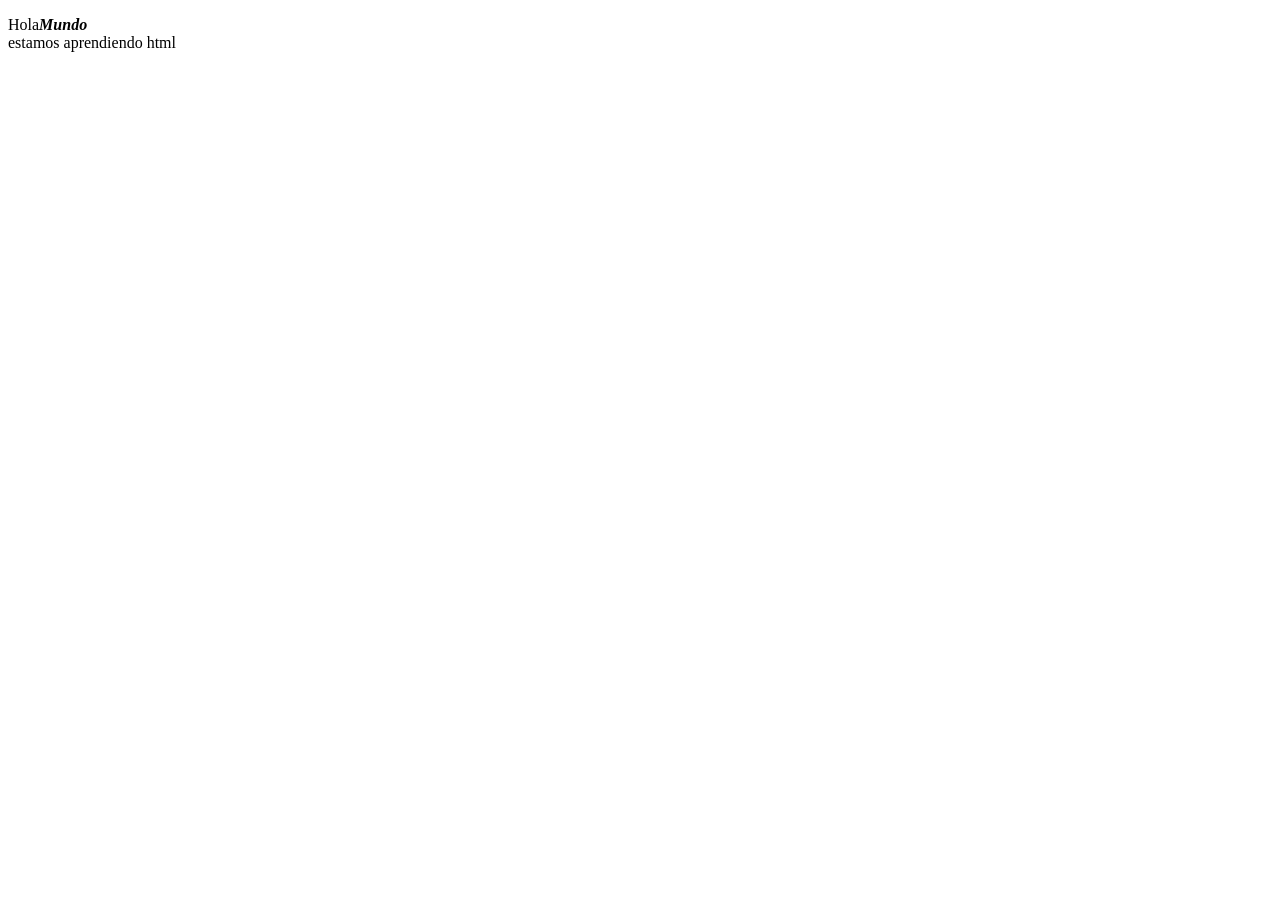
==== index.html @ 931f1245 "first commit" ====
<!DOCTYPE html>
<html lang="en">
<head>
	<!--<meta charset="UTF-8">-->
	<meta name="viewport" content="width=device-width, initial-scale=1.0">
	<title>Document</title>
</head>
<body>
	<p>Hola<strong><i>Mundo</i></strong><br>
	estamos aprendiendo html</p>
</body>
</html>
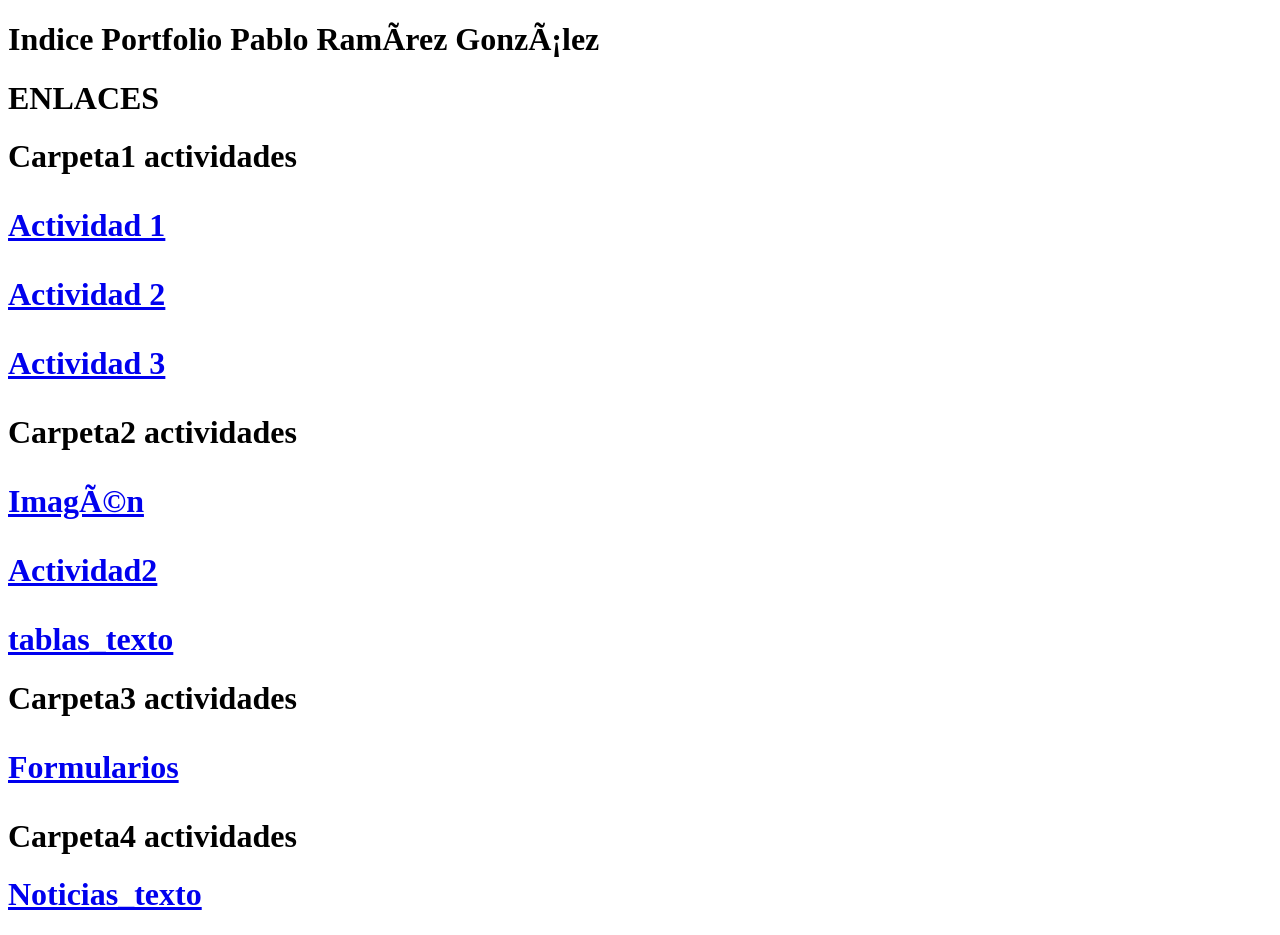
==== commit 3ab45eed: "index.html" ====
--- a/index.html
+++ b/index.html
@@ -6,7 +6,21 @@
 	<title>Document</title>
 </head>
 <body>
-	<p>Hola<strong><i>Mundo</i></strong><br>
-	estamos aprendiendo html</p>
+
+	<h1>Indice Portfolio Pablo Ramírez González</h1>
+	<h1>ENLACES <h1>
+	<h1>Carpeta1 actividades<h1>
+	<P><a href="./actividad1/ejercicio1.html">Actividad 1</a><P>
+	<a href="./actividad1/ejercicio2.html">Actividad 2</a>
+	<P><a href="./actividad1/ejercicio3.html">Actividad 3</a><P>
+	<h1>Carpeta2 actividades<h1>
+	<P><a href="./actividad2/imagenes/foto.png">Imagén</a><P>
+	<h1><P><a href="./actividad2/ejercicio2.html">Actividad2</a><P><h1>
+	<a href="./actividad2/tablas.html">tablas_texto</a>
+	<h1>Carpeta3 actividades<h1>
+	<P><a href="./actividad3/formularios.html">Formularios</a><P>
+	<h1>Carpeta4 actividades<h1>
+	<a href="./actividad4/noticias_texto.html">Noticias_texto</a>
+
 </body>
 </html>
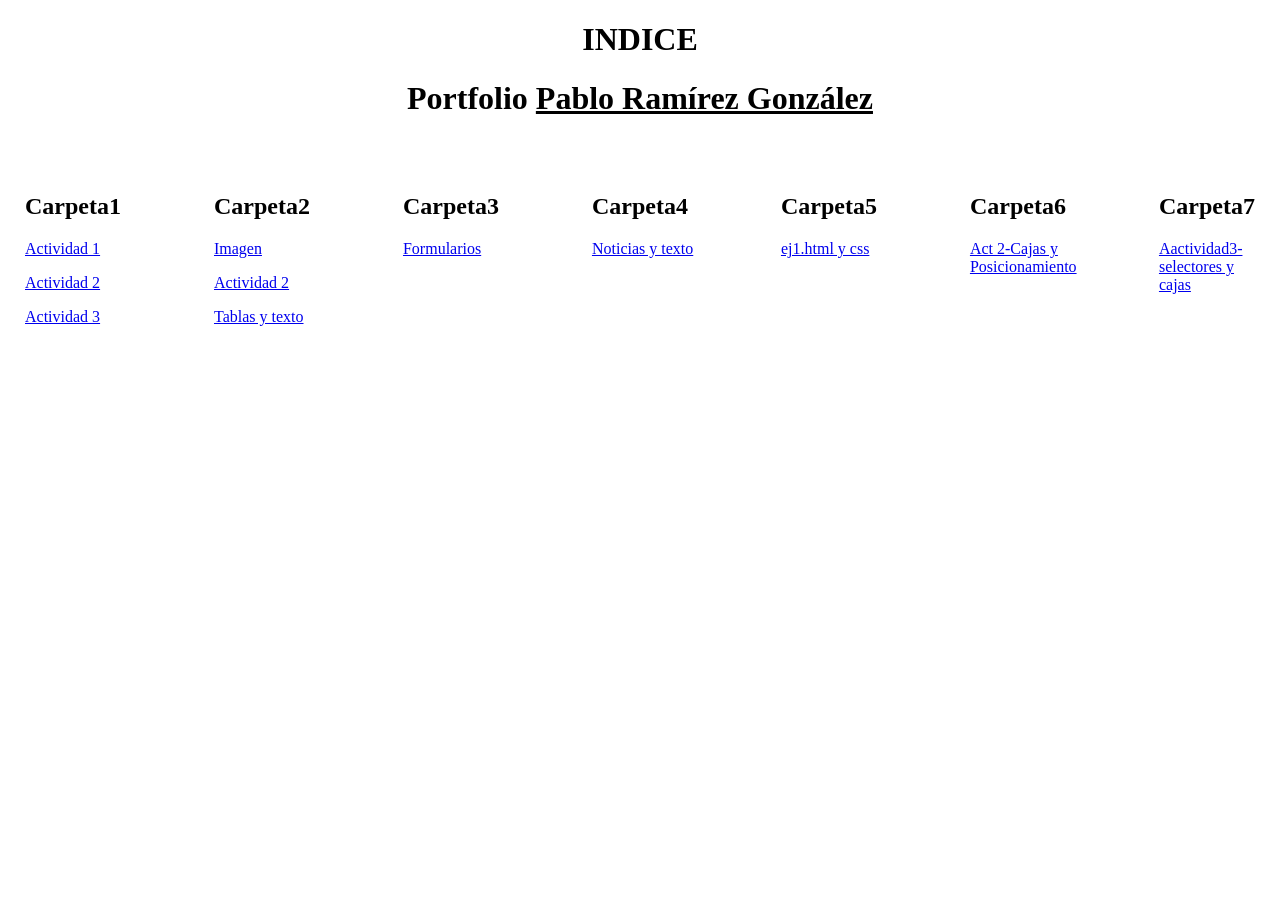
==== commit 71a55ce8: "actividad7" ====
--- a/index.html
+++ b/index.html
@@ -5,22 +5,79 @@
 	<meta name="viewport" content="width=device-width, initial-scale=1.0">
 	<title>Document</title>
 </head>
+</body>
+
+<!DOCTYPE html>
+<html lang="es">
+<head>
+    <meta charset="UTF-8">
+    <title>Portfolio Pablo</title>
+
+    <link rel="stylesheet" href="estilos.css">
+</head>
+
 <body>
+<h1 align="center">INDICE</h1>
+<h1 align="center">Portfolio <u>Pablo Ramírez González</u></h1>	
 
-	<h1>Indice Portfolio Pablo Ramírez González</h1>
-	<h1>ENLACES <h1>
-	<h1>Carpeta1 actividades<h1>
-	<P><a href="./actividad1/ejercicio1.html">Actividad 1</a><P>
-	<a href="./actividad1/ejercicio2.html">Actividad 2</a>
-	<P><a href="./actividad1/ejercicio3.html">Actividad 3</a><P>
-	<h1>Carpeta2 actividades<h1>
-	<P><a href="./actividad2/imagenes/foto.png">Imagén</a><P>
-	<h1><P><a href="./actividad2/ejercicio2.html">Actividad2</a><P><h1>
-	<a href="./actividad2/tablas.html">tablas_texto</a>
-	<h1>Carpeta3 actividades<h1>
-	<P><a href="./actividad3/formularios.html">Formularios</a><P>
-	<h1>Carpeta4 actividades<h1>
-	<a href="./actividad4/noticias_texto.html">Noticias_texto</a>
+ <br>
 
-</body>
+ <table width="100%" cellpadding="15">
+ <tr valign="top">
+
+ <!-- CARPETA 1 -->
+  <td width="15%">
+  <h2>Carpeta1</h2>
+
+ <p><a href="./actividad1/ejercicio1.html">Actividad 1</a></p>
+
+ <p><a href="./actividad1/ejercicio2.html">Actividad 2</a></p>
+
+ <p><a href="./actividad1/ejercicio3.html">Actividad 3</a></p>
+ </td>
+ <!-- CARPETA 2 -->
+  <td width="15%">
+  <h2>Carpeta2</h2>
+
+ <p><a href="./actividad2/imagenes/foto.png">Imagen</a></p>
+
+ <p><a href="./actividad2/ejercicio2.html">Actividad 2</a></p>
+
+ <p><a href="./actividad2/tablas.html">Tablas y texto</a></p>
+ </td>
+
+<!-- CARPETA 3 -->
+  <td width="15%">
+  <h2>Carpeta3</h2>
+
+ <p><a href="./actividad3/formularios.html">Formularios</a></p>
+ </td>
+
+ <!-- CARPETA 4 -->
+    <td width="15%">
+    <h2>Carpeta4</h2>
+
+  <p><a href="./actividad4/noticias_texto.html">Noticias y texto</a></p>
+
+<!-- CARPETA 5 Estilos Act 1 CSS -->
+    <td width="15%">
+    <h2>Carpeta5</h2>
+
+<p><a href="./estilos/actividad1/ej1.html">ej1.html y css</a></p>
+
+<!-- CARPETA 2 CAJAS Y POSICIONAMIENT0 -->
+    <td width="15%">
+    <h2>Carpeta6</h2>
+
+<p><a href="./Act 2-Cajas y Posicionamiento /Ej2Texto.html">Act 2-Cajas y Posicionamiento</a></p>
+
+<!-- CARPETA 2 CAJAS Y POSICIONAMIENT0 -->
+    <td width="15%">
+    <h2>Carpeta7</h2>
+
+<p><a href="./actividad3-selectores y cajas/festival.html">Aactividad3-selectores y cajas</a></p>
+
+
+
+<body>
 </html>
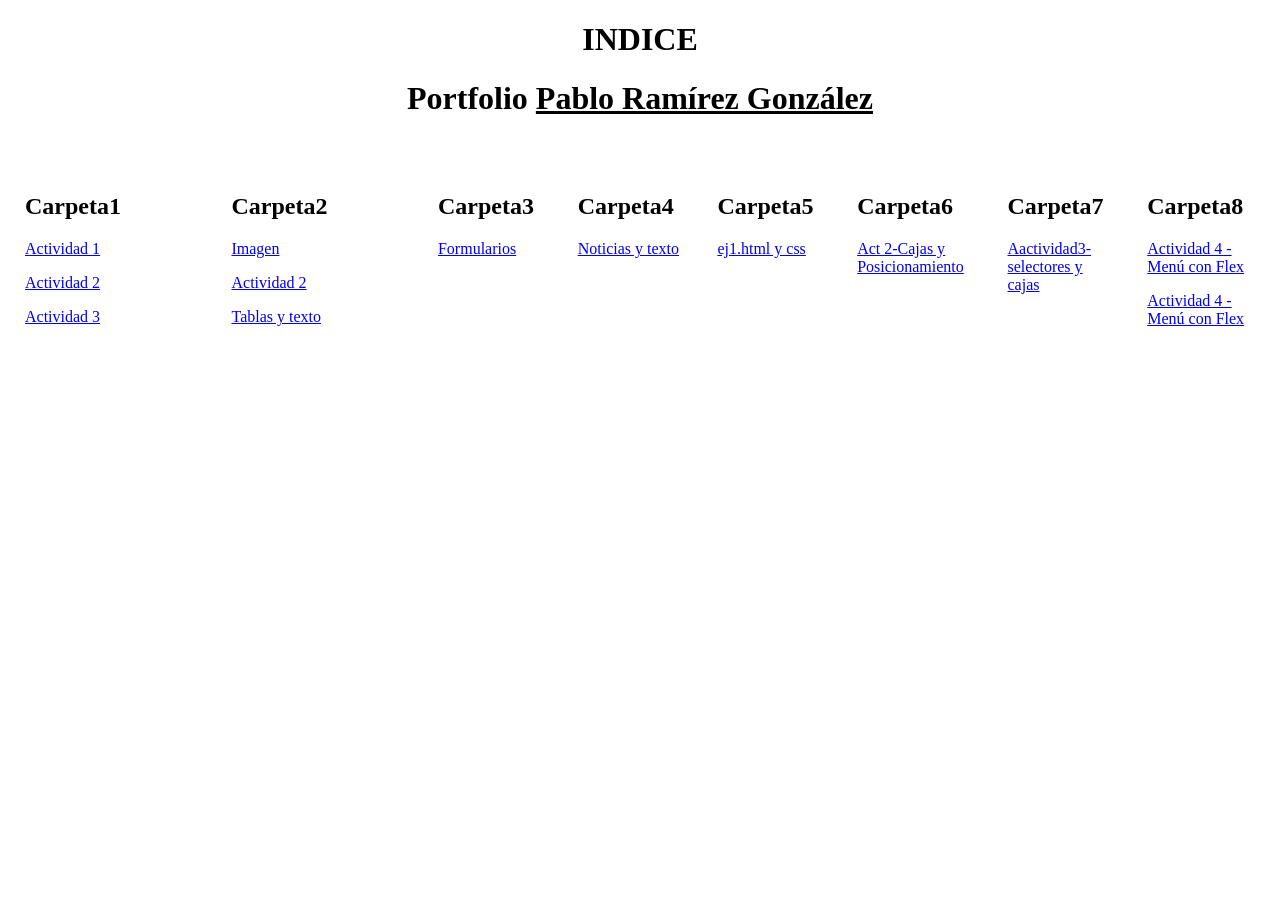
==== commit ee51d315: "ActividadReto" ====
--- a/index.html
+++ b/index.html
@@ -47,35 +47,42 @@
  </td>
 
 <!-- CARPETA 3 -->
-  <td width="15%">
+  <td width="10%">
   <h2>Carpeta3</h2>
 
  <p><a href="./actividad3/formularios.html">Formularios</a></p>
  </td>
 
  <!-- CARPETA 4 -->
-    <td width="15%">
+    <td width="10%">
     <h2>Carpeta4</h2>
 
   <p><a href="./actividad4/noticias_texto.html">Noticias y texto</a></p>
 
 <!-- CARPETA 5 Estilos Act 1 CSS -->
-    <td width="15%">
+    <td width="10%">
     <h2>Carpeta5</h2>
 
 <p><a href="./estilos/actividad1/ej1.html">ej1.html y css</a></p>
 
 <!-- CARPETA 2 CAJAS Y POSICIONAMIENT0 -->
-    <td width="15%">
+    <td width="10%">
     <h2>Carpeta6</h2>
 
-<p><a href="./Act 2-Cajas y Posicionamiento /Ej2Texto.html">Act 2-Cajas y Posicionamiento</a></p>
+<p><a href="./Act 2-Cajas y Posicionamiento/Ej2Texto.html">Act 2-Cajas y Posicionamiento</a></p>
 
 <!-- CARPETA 2 CAJAS Y POSICIONAMIENT0 -->
-    <td width="15%">
+    <td width="10%">
     <h2>Carpeta7</h2>
 
 <p><a href="./actividad3-selectores y cajas/festival.html">Aactividad3-selectores y cajas</a></p>
+
+<!-- Actividad4-Menu con flex -->
+    <td width="10%">
+    <h2>Carpeta8</h2>
+
+<p><a href="./Actividad 4 - Menú con Flex/flex.html">Actividad 4 - Menú con Flex</a></p>
+<p><a href="./Actividad 4 - Menú con Flex/reto.html">Actividad 4 - Menú con Flex</a></p>
 
 
 
